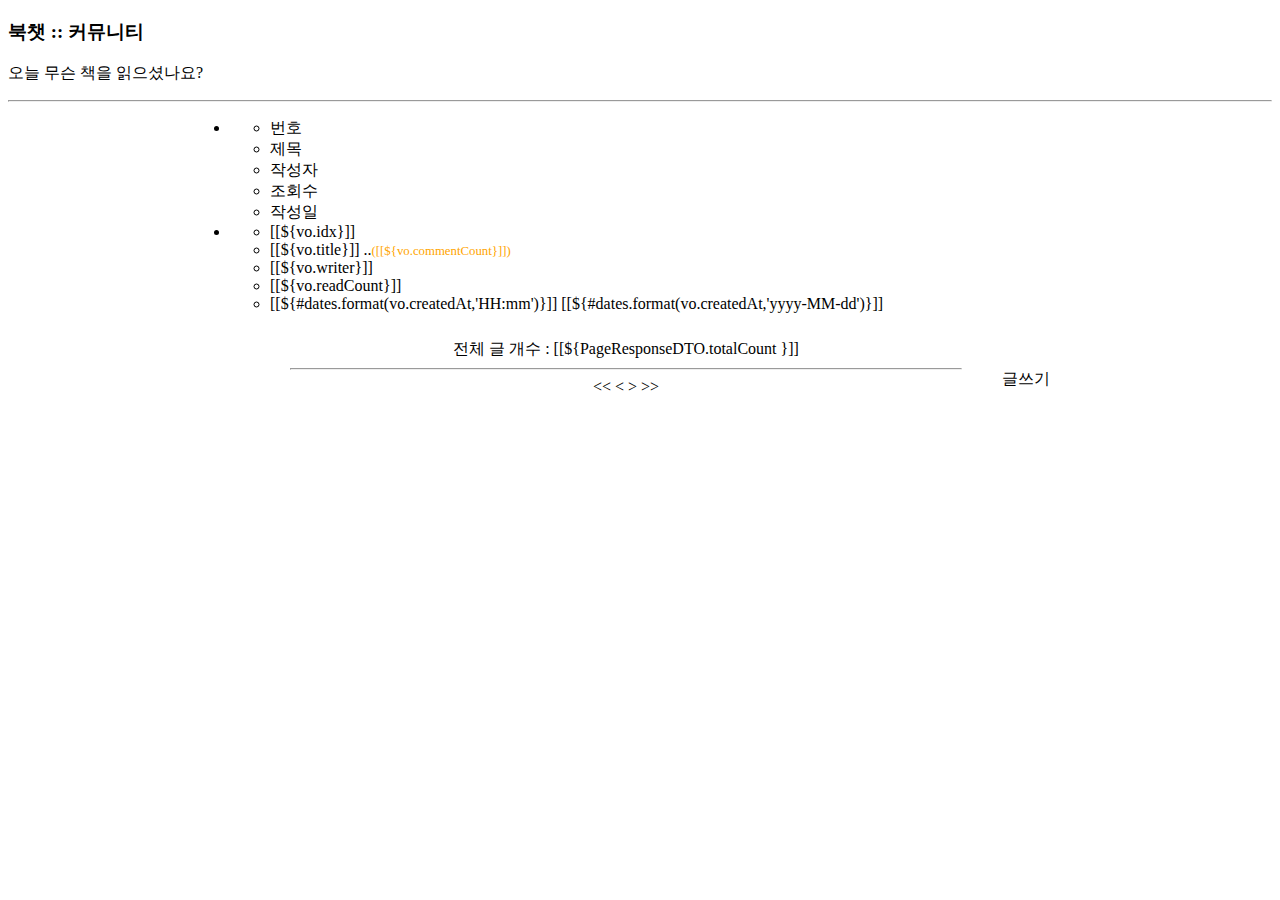
==== src/main/resources/templates/community/list.html @ 7cba3fc1 "10-04 list and paging" ====
<!DOCTYPE html>
<html lang="ko" xmlns:th="http://www.thymeleaf.org">
<head>
	<meta charset="UTF-8">
	<title>우리 북카페</title>
	<link rel="stylesheet" th:href="@{/css/list.css}">
	<!--    <link rel="stylesheet" th:href="@{/css/bootstrap.min.css}">   -->
	<style>
		.none {display: none}
	</style>
	<link href="https://cdn.jsdelivr.net/npm/bootstrap@5.2.3/dist/css/bootstrap.min.css" rel="stylesheet" integrity="sha384-rbsA2VBKQhggwzxH7pPCaAqO46MgnOM80zW1RWuH61DGLwZJEdK2Kadq2F9CUG65" crossorigin="anonymous">
	<script crossorigin="anonymous"></script>
</head>
<body>
<!-- th:replace 속성으로 header.html 파일의 코드조각 이름 header로 대체하기  -->
<!--<header th:replace="header.html::header"></header>-->
<!-- main -->
<main class="container" id="list">
	<h3>북챗 :: 커뮤니티</h3>
	<p>오늘 무슨 책을 읽으셨나요? </p>
	<hr style="color:white;">
	<div style="margin:auto;width:900px;">
		<ul id="main">
			<li>
				<ul  class="row">
					<li>번호</li>
					<li>제목</li>
					<li>작성자</li>
					<li>조회수</li>
					<li>작성일</li>
				</ul>
			</li>
			<th:block th:each="vo:${list}">
				<li>
					<ul  class="row">
						<li>
							[[${vo.idx}]]
						</li>
						<li><a th:href="@{read(idx=${vo.idx },page=${pageRequestDTO.page})}" class="title">  <!-- 현재페이지 번호 전달 시작 -순서1) -->
							[[${vo.title}]]
						</a>
							..<span style="color:orange;font-size: 80%;">([[${vo.commentCount}]])
             </span></li>
						<li>
							[[${vo.writer}]]
						</li>
						<li>
							[[${vo.readCount}]]
						</li>
						<li>
							<!-- th:with는 c:set 와 동일한 동작. 변수값 저장 -->
							<th:block th:with="createdAt=${#dates.format(vo.createdAt,'yyyy-MM-dd')}">
								<!-- 오늘 이전에 작성한 글은 날짜로 표시 -->
								<span th:if="${#strings.equals(createdAt,today)}">
               [[${#dates.format(vo.createdAt,'HH:mm')}]]
            </span>
								<span th:unless="${#strings.equals(createdAt,today)}">
               [[${#dates.format(vo.createdAt,'yyyy-MM-dd')}]]
            </span>
							</th:block>
						</li>
					</ul>
				</li>
				<!-- https://www.thymeleaf.org/doc/tutorials/3.0/usingthymeleaf.html#dates -->
			</th:block>
		</ul>
		<div style="float:right;margin:40px;">
			<a th:onclick="|javascript:write()|" class="button">글쓰기</a>
			<!--    <a th:href="@{/}" class="button" >홈</a> -->
		</div>
	</div>


	<!-- 페이지 버튼을 클릭하면  url은  http://localhost:8081/...../community/list 는 동일하고
        page 번호 파라미터만 변경됩니다.  이런 경우 앞의 부분 생략하고 ? 부터 작성.
    -->
	<div style="width:700px;margin: auto;padding: 10px;text-align: center;">
		전체 글 개수 : [[${PageResponseDTO.totalCount }]] <br>
		<hr>
		<div th:with="start=${PageResponseDTO.startPage},last=${PageResponseDTO.endPage}">
			<!-- 삼항연산은 모두 th:if로 조건 검사하기로 변경하세요. -->
			<!-- startPage 가 1이 아닐 때만 보여 줄 페이지 이동 : 맨앞으로 / 페이지 목록 하나 앞으로 -->

			<span th:if="${PageResponseDTO.startPage!=1}">
            <a th:href="@{list(page=1)}"
			   th:class="btn btn-default">&lt;&lt;</a>
            <a th:href="@{list(page=${pageRequestDTO.page - 10})}"
			   th:class="btn btn-default">&lt;</a>
         </span>

			<!-- start ~ last 범위값으로 반복-->
			<a th:each="i:${#numbers.sequence(start,last)}"
			   th:href="@{list(page=${i})}" th:text="${i}" th:class="${i==pageRequestDTO.page}?'btn text-primary':'btn'"></a>
			<!-- th:class 는 스타일 적용을 하는 기능 : 단 el 조건식 참/거짓에 따라 정하기 -->

			<!-- endPage 가 마지막 페이지가 아닐 때만 보여 줄 페이지 이동 :
               페이지 목록 하나 뒤로 / 맨 뒤로 -->
			<span th:if="${PageResponseDTO.endPage!=PageResponseDTO.totalPage}">
            <a th:href="@{list(page=${pageRequestDTO.page+10})}"
			   th:class="btn btn-default">&gt;</a>
            <a th:href="@{list(page=${PageResponseDTO.totalPage})}"
			   th:class="btn btn-default">&gt;&gt;</a>
         </span>
		</div>
	</div>
</main>
<!-- th:replace 속성으로 footer.html 파일의 코드조각 이름 footer로 대체하기  -->
<!--<footer th:replace="footer.html::footer"></footer>-->
<script type="text/javascript" th:inline ="javascript">

	function write() {
		let yn

		let userid = '[[${session.member}]]';

		let currentPage = '[[${pageRequestDTO.page }]]' ;

		if(userid === ''){
			yn=confirm('글쓰기는 로그인이 필요합니다. 로그인 하시겠습니까?')
			if(yn) location.href='../login?back=w'  // 로그인 후 글쓰기 url로 redirect 하기 위한 파라미터
		}else{
			location.href='write?page='+ currentPage
		}
	}

	const message = [[${alert}]];
	//객체(문자열 포함) 검사합니다. 양쪽에 '' 안에 넣으면 값이 없을떄 'null'

	if(message !== null)
		alert(message)
	/* 기존 css : item 번호가 현재 페이지 이면 글꼴 스타일을 다르게함. */
	/*
    const pnums = document.querySelectorAll('.ieach');
       pnums.forEach(function(item){
          console.log(item);
          if(item.innerHTML=='${paging.currentPage}') {
             item.style.color = 'black';
             item.style.fontWeight = 'bold';
          }else{
             item.style.color = '#37966f';
          }
       });
    */
</script>
</body>
</html>
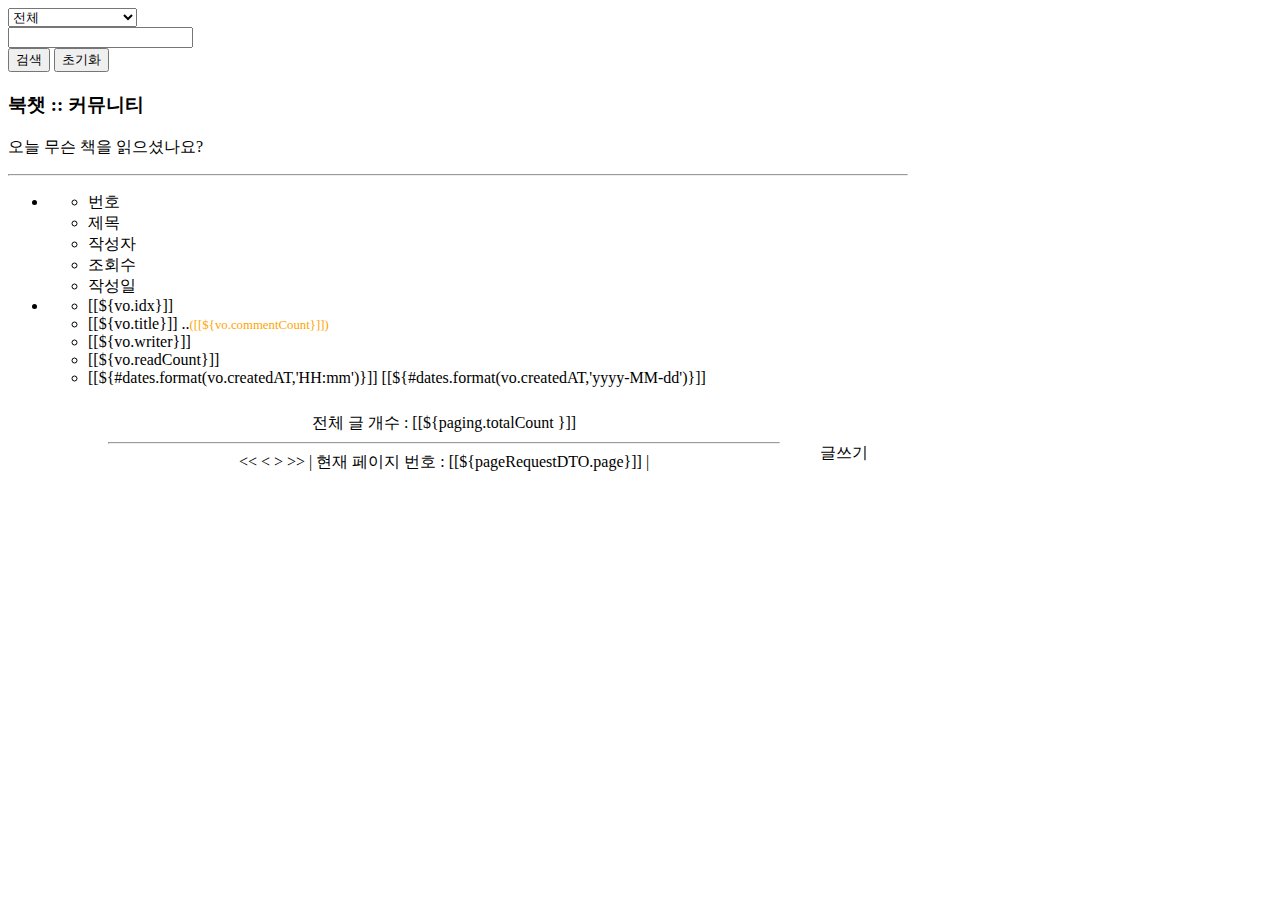
==== commit a005f3a9: "10-05 doing write.html" ====
--- a/src/main/resources/templates/community/list.html
+++ b/src/main/resources/templates/community/list.html
@@ -1,17 +1,42 @@
 <!DOCTYPE html>
-<html lang="ko" xmlns:th="http://www.thymeleaf.org">
+<html xmlns:th="http://www.thymeleaf.org" xmlns:layout="http://www.ultraq.net.nz/thymeleaf/layout"
+	  layout:decorate="~{layout/basic.html}">
 <head>
 	<meta charset="UTF-8">
 	<title>우리 북카페</title>
 	<link rel="stylesheet" th:href="@{/css/list.css}">
+
 	<!--    <link rel="stylesheet" th:href="@{/css/bootstrap.min.css}">   -->
-	<style>
-		.none {display: none}
-	</style>
-	<link href="https://cdn.jsdelivr.net/npm/bootstrap@5.2.3/dist/css/bootstrap.min.css" rel="stylesheet" integrity="sha384-rbsA2VBKQhggwzxH7pPCaAqO46MgnOM80zW1RWuH61DGLwZJEdK2Kadq2F9CUG65" crossorigin="anonymous">
-	<script crossorigin="anonymous"></script>
 </head>
 <body>
+<div layout:fragment ="content" style="width: 900px">
+
+	<!--검색 UI 추가-->
+	<div class="row mt-3" style="margin-bottom: 20px">
+		<form action="" method="get">
+			<div class="col">
+				<div class="input-group">
+					<div class="input-group-prepend">
+						<select class="form-select" name="type">
+							<option value="a">전체</option>
+							<!--  th:selected 의 조건식이 참이면 항목이 selected (선택됨) -->
+							<option value="t" th:selected="${pageRequestDTO.type=='t'}">제목</option>
+							<option value="c" th:selected="${pageRequestDTO.type=='c'}">내용</option>
+							<option value="w" th:selected="${pageRequestDTO.type=='w'}">작성자</option>
+							<option value="tc" th:selected="${pageRequestDTO.type=='tc'}">제목+내용</option>
+							<option value="tcw" th:selected="${pageRequestDTO.type=='tcw'}">제목+내용+작성자</option>
+						</select>
+					</div>
+					<input class="form-control" name="keyword" th:value="${pageRequestDTO.keyword}">
+					<div class="input-group-append">
+						<button class="btn btn-outline-secondary searchBtn" type="submit">검색</button>
+						<button class="btn btn-outline-secondary clearBtn" type="button">초기화</button>
+					</div>
+				</div>
+			</div>
+		</form>
+	</div>
+
 <!-- th:replace 속성으로 header.html 파일의 코드조각 이름 header로 대체하기  -->
 <!--<header th:replace="header.html::header"></header>-->
 <!-- main -->
@@ -30,17 +55,17 @@
 					<li>작성일</li>
 				</ul>
 			</li>
-			<th:block th:each="vo:${list}">
+			<th:block th:each="vo:${paging.list}">
 				<li>
-					<ul  class="row">
+					<ul  class="row" th:with="link=${pageRequestDTO.link}">
 						<li>
 							[[${vo.idx}]]
 						</li>
-						<li><a th:href="@{read(idx=${vo.idx },page=${pageRequestDTO.page})}" class="title">  <!-- 현재페이지 번호 전달 시작 -순서1) -->
+						<li><a th:href="|@{/community/read(idx=${vo.idx })}&${link}|" class="title">  <!-- 현재페이지 번호 전달 시작 -순서1) -->
 							[[${vo.title}]]
 						</a>
 							..<span style="color:orange;font-size: 80%;">([[${vo.commentCount}]])
-             </span></li>
+		 		</span></li>
 						<li>
 							[[${vo.writer}]]
 						</li>
@@ -49,14 +74,14 @@
 						</li>
 						<li>
 							<!-- th:with는 c:set 와 동일한 동작. 변수값 저장 -->
-							<th:block th:with="createdAt=${#dates.format(vo.createdAt,'yyyy-MM-dd')}">
+							<th:block th:with="createdAT=${#dates.format(vo.createdAT,'yyyy-MM-dd')}">
 								<!-- 오늘 이전에 작성한 글은 날짜로 표시 -->
-								<span th:if="${#strings.equals(createdAt,today)}">
-               [[${#dates.format(vo.createdAt,'HH:mm')}]]
-            </span>
-								<span th:unless="${#strings.equals(createdAt,today)}">
-               [[${#dates.format(vo.createdAt,'yyyy-MM-dd')}]]
-            </span>
+								<span th:if="${#strings.equals(createdAT,today)}">
+					[[${#dates.format(vo.createdAT,'HH:mm')}]]
+				</span>
+								<span th:unless="${#strings.equals(createdAT,today)}">
+					[[${#dates.format(vo.createdAT,'yyyy-MM-dd')}]]
+				</span>
 							</th:block>
 						</li>
 					</ul>
@@ -65,57 +90,77 @@
 			</th:block>
 		</ul>
 		<div style="float:right;margin:40px;">
-			<a th:onclick="|javascript:write()|" class="button">글쓰기</a>
-			<!--    <a th:href="@{/}" class="button" >홈</a> -->
+			<a class="button" th:href="@{/community/write}">글쓰기</a>
+
+			<!-- 	<a th:href="@{/}" class="button" >홈</a> -->
 		</div>
 	</div>
 
 
+
 	<!-- 페이지 버튼을 클릭하면  url은  http://localhost:8081/...../community/list 는 동일하고
-        page 번호 파라미터만 변경됩니다.  이런 경우 앞의 부분 생략하고 ? 부터 작성.
-    -->
+	 page 번호 파라미터만 변경됩니다.  이런 경우 앞의 부분 생략하고 ? 부터 작성.
+-->
 	<div style="width:700px;margin: auto;padding: 10px;text-align: center;">
-		전체 글 개수 : [[${PageResponseDTO.totalCount }]] <br>
+		전체 글 개수 : [[${paging.totalCount }]] <br>
 		<hr>
-		<div th:with="start=${PageResponseDTO.startPage},last=${PageResponseDTO.endPage}">
-			<!-- 삼항연산은 모두 th:if로 조건 검사하기로 변경하세요. -->
-			<!-- startPage 가 1이 아닐 때만 보여 줄 페이지 이동 : 맨앞으로 / 페이지 목록 하나 앞으로 -->
+		<div th:with="start=${paging.startPage},last=${paging.endPage}" id="pagination">
 
-			<span th:if="${PageResponseDTO.startPage!=1}">
-            <a th:href="@{list(page=1)}"
-			   th:class="btn btn-default">&lt;&lt;</a>
-            <a th:href="@{list(page=${pageRequestDTO.page - 10})}"
-			   th:class="btn btn-default">&lt;</a>
-         </span>
+			<!-- startPage 가 1 이 아닐 때만 보여 줄 페이지 이동 : 맨앞으로 / 페이지 목록 하나 앞으로 -->
+			<span th:if="${paging.startPage!=1}">
+				<a th:href="@{/community/list(page=1)}" th:data-num="1" class="btn btn-default">&lt;&lt;</a>
+				<a th:href="@{/community/list(page=${paging.startPage -1})}" th:data-num="${paging.startPage -1}" class="btn btn-default">&lt;</a>
+			</span>
+			<!-- start ~ last 범위값으로 반복  : #numbers 는 자바 객체를 사용하는 타임리프 기능(객체)
+												sequence(a,b) 메소드는 a부터 b까지 숫자 스트림(배열) 만들어서 반복문을 사용할 수 있게 합니다.
+												start,last 는 타임리프 변수이면 th:with 로 저장했습니다.
+												-->
+			<a th:each="i:${#numbers.sequence(start,last)}"
+			   th:href="@{/community/list(page=${i})}" th:text="${i}" th:data-num="${i}"
+			   th:class="${i==pageRequestDTO.page}?'btn text-primary':'btn'"></a>
+			<!-- th:class 는 스타일 적용을 하는 기능 : 단 el 조건식 참/거짓에 따라 정하기-->
 
-			<!-- start ~ last 범위값으로 반복-->
-			<a th:each="i:${#numbers.sequence(start,last)}"
-			   th:href="@{list(page=${i})}" th:text="${i}" th:class="${i==pageRequestDTO.page}?'btn text-primary':'btn'"></a>
-			<!-- th:class 는 스타일 적용을 하는 기능 : 단 el 조건식 참/거짓에 따라 정하기 -->
+			<!-- endPage 가  마지막페이지가 아닐 때만 보여 줄 페이지 이동 : 맨뒤로 / 페이지 목록 하나 뒤로 -->
+			<span th:if="${paging.endPage!=paging.totalPage}">
+				<a th:href="@{/community/list(page=${paging.endPage +1})}" th:data-num="${paging.endPage +1}"  class="btn btn-default">&gt;</a>
+				<a th:href="@{/community/list(page=${paging.totalPage})}"  th:data-num="${paging.totalPage}" class="btn btn-default">&gt;&gt;</a>
+			</span>
+			<span class="btn"> | 현재 페이지 번호 : [[${pageRequestDTO.page}]] | </span>
 
-			<!-- endPage 가 마지막 페이지가 아닐 때만 보여 줄 페이지 이동 :
-               페이지 목록 하나 뒤로 / 맨 뒤로 -->
-			<span th:if="${PageResponseDTO.endPage!=PageResponseDTO.totalPage}">
-            <a th:href="@{list(page=${pageRequestDTO.page+10})}"
-			   th:class="btn btn-default">&gt;</a>
-            <a th:href="@{list(page=${PageResponseDTO.totalPage})}"
-			   th:class="btn btn-default">&gt;&gt;</a>
-         </span>
 		</div>
+		<!-- 검색기능을 포함한 페이징을 하기 위해 th:href 를 직접 지정하지 않고 자바스크립트 이벤트리스너로 작성 -->
 	</div>
 </main>
-<!-- th:replace 속성으로 footer.html 파일의 코드조각 이름 footer로 대체하기  -->
-<!--<footer th:replace="footer.html::footer"></footer>-->
-<script type="text/javascript" th:inline ="javascript">
+</div>
+<script layout:fragment="script" th:inline ="javascript">
+	document.querySelector("#pagination").addEventListener('click',e=>{
+		//#pagination 안에 있는 a 태그에 클릭 이벤트를 처리하도록 합니다.
+		e.preventDefault()			//a 태그 등 pagination 안에 있는 기본 클릭 동작을 중지
+		e.stopPropagation()			//클릭 이벤트는 자식 또는 부모요소에 전달되는데 그것을 중지
+		const target = e.target
+		if(target.tagName !== 'A') {return}			//클릭한 요소가 a 태그가 아니면 종료
 
-	function write() {
+		const num = target.getAttribute("data-num")		//a 태그의 data-num 속성값 가져오기. data-num은 화면에 출력하지 않고 데이터를 저장
+		//검색을 위한 추가 코드
+		const formObj = document.querySelector("form")
+		formObj.innerHTML += `<input type='hidden' name='page' value='${num}'>`
+		formObj.submit()			//form 파라미터값들 서버로 전송
+	})
+	//초기화 버튼
+	document.querySelector(".clearBtn").addEventListener('click',e => {
+		// locaion.href='/community/list'
+		self.location='/community/list'
+	})
+
+	//글쓰기 완료후에 누를만한 JS function
+	function writee() {
 		let yn
 
 		let userid = '[[${session.member}]]';
 
 		let currentPage = '[[${pageRequestDTO.page }]]' ;
 
-		if(userid === ''){
+		if(userid===null || userid === 'null'){
 			yn=confirm('글쓰기는 로그인이 필요합니다. 로그인 하시겠습니까?')
 			if(yn) location.href='../login?back=w'  // 로그인 후 글쓰기 url로 redirect 하기 위한 파라미터
 		}else{
@@ -126,20 +171,20 @@
 	const message = [[${alert}]];
 	//객체(문자열 포함) 검사합니다. 양쪽에 '' 안에 넣으면 값이 없을떄 'null'
 
-	if(message !== null)
+	if(message !==null)
 		alert(message)
 	/* 기존 css : item 번호가 현재 페이지 이면 글꼴 스타일을 다르게함. */
 	/*
     const pnums = document.querySelectorAll('.ieach');
-       pnums.forEach(function(item){
-          console.log(item);
-          if(item.innerHTML=='${paging.currentPage}') {
-             item.style.color = 'black';
-             item.style.fontWeight = 'bold';
-          }else{
-             item.style.color = '#37966f';
-          }
-       });
+        pnums.forEach(function(item){
+            console.log(item);
+            if(item.innerHTML=='${paging.currentPage}') {
+                item.style.color = 'black';
+                item.style.fontWeight = 'bold';
+            }else{
+                item.style.color = '#37966f';
+            }
+        });
     */
 </script>
 </body>
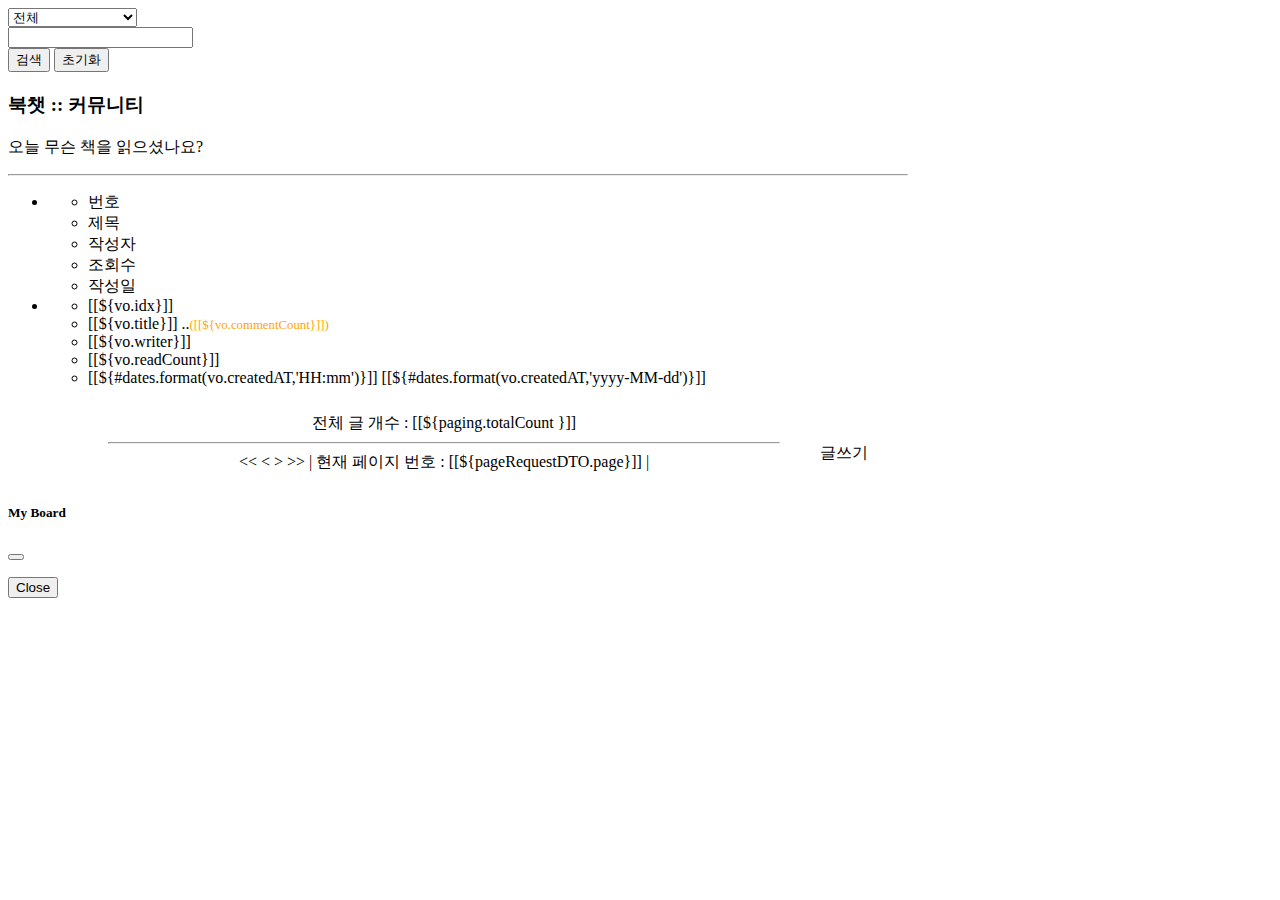
==== commit 2b884afd: "10-06" ====
--- a/src/main/resources/templates/community/list.html
+++ b/src/main/resources/templates/community/list.html
@@ -131,8 +131,34 @@
 		<!-- 검색기능을 포함한 페이징을 하기 위해 th:href 를 직접 지정하지 않고 자바스크립트 이벤트리스너로 작성 -->
 	</div>
 </main>
+
+<!--modal -->
+<div class="modal" tabindex="-1">
+    <div class="modal-dialog">
+        <div class="modal-content">
+            <div class="modal-header">
+                <h5 class="modal-title">My Board</h5>
+                <button type="button" class="btn-close" data-bs-dismiss="modal" aria-label="Close"></button>
+            </div>
+            <div class="modal-body">
+                <p id="message"></p>
+            </div>
+            <div class="modal-footer">
+                <button type="button" class="btn btn-secondary" data-bs-dismiss="modal">Close</button>
+                <!--  <button type="button" class="btn btn-primary">Save changes</button>-->
+            </div>
+        </div>
+    </div>
 </div>
-<script layout:fragment="script" th:inline ="javascript">
+</div>
+<script layout:fragment="script" th:inline="javascript">
+    //수정 완료 메시지
+    const result = [[${result}]]
+    const modal = new bootstrap.Modal(document.querySelector(".modal")) /*부트스트랩의 모달 함수*/
+    if(result) {         //result  model 값이 전달된 것이 있으면 참.
+        document.querySelector('#message').innerHTML = result
+        modal.show();
+    }
 	document.querySelector("#pagination").addEventListener('click',e=>{
 		//#pagination 안에 있는 a 태그에 클릭 이벤트를 처리하도록 합니다.
 		e.preventDefault()			//a 태그 등 pagination 안에 있는 기본 클릭 동작을 중지
